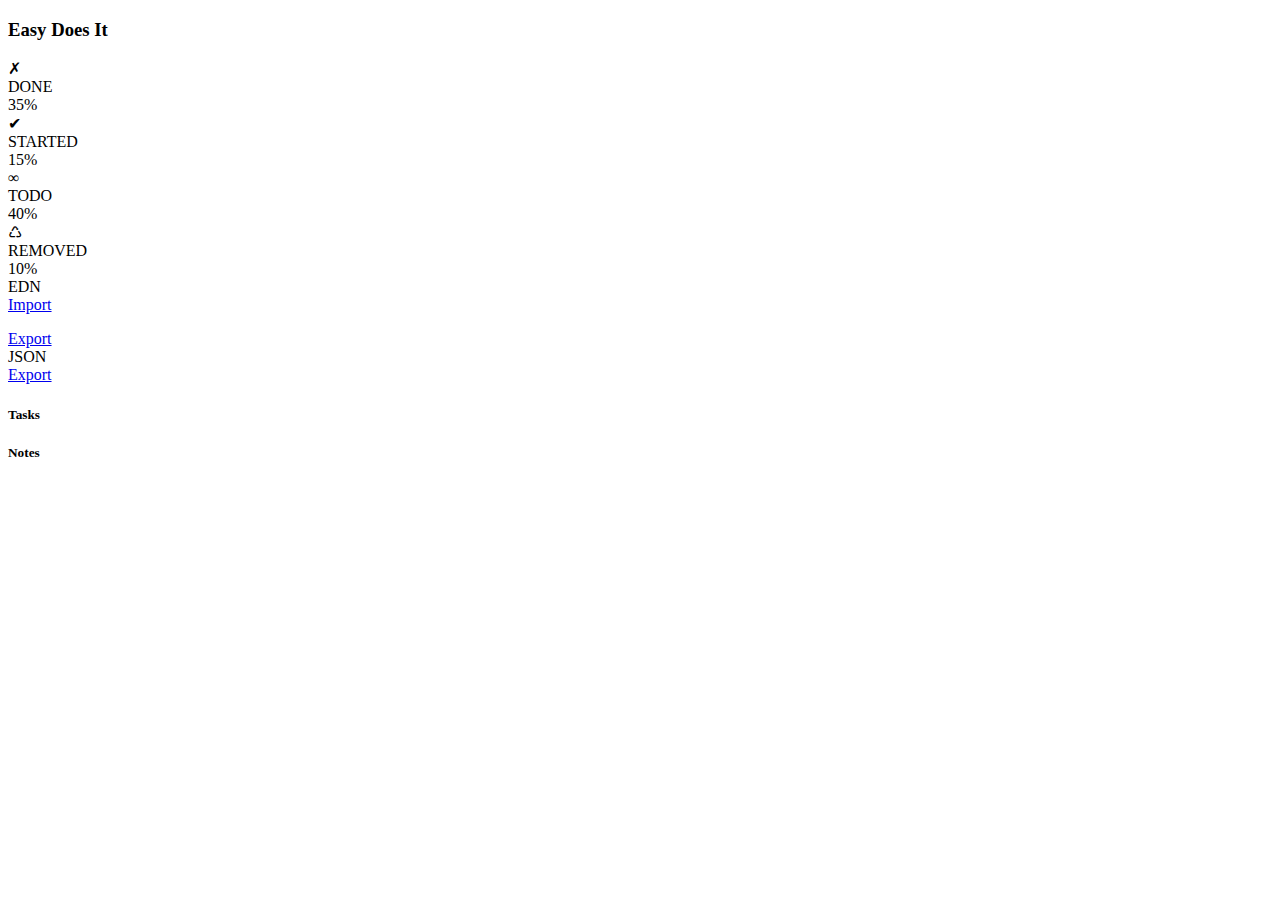
==== resources/index.html @ 30fa5a87 "initial commit" ====
<!DOCTYPE html>
<html lang="en">
  <head>

    <!-- Basic Page Needs
	 –––––––––––––––––––––––––––––––––––––––––––––––––– -->
    <meta charset="utf-8">
    <title>EDI TODO</title>
    <meta name="description" content="">
    <meta name="author" content="">

    <!-- Mobile Specific Metas
	 –––––––––––––––––––––––––––––––––––––––––––––––––– -->
    <meta name="viewport" content="width=device-width, initial-scale=1, maximum-scale=1">

    <!-- FONT
	 –––––––––––––––––––––––––––––––––––––––––––––––––– -->
    <link href='/css/fonts.css' rel='stylesheet' type='text/css'>

    <!-- CSS
	 –––––––––––––––––––––––––––––––––––––––––––––––––– -->
    <link rel="stylesheet" href="css/normalize.css">
    <link rel="stylesheet" href="css/skeleton.css">
    <link rel="stylesheet" href="css/style.css">

    <!-- Favicon
	 –––––––––––––––––––––––––––––––––––––––––––––––––– -->
    <link rel="icon" type="image/png" href="images/favicon.png" />
  </head>
  <body>

    <!-- Primary Page Layout
	 –––––––––––––––––––––––––––––––––––––––––––––––––– -->
    <div id="main" class="container">
      
      <div class="row">
	<h3 class="main-header">Easy Does It</h3>
      </div>

      <div class="row">
	
	<div class="two columns attr done" href="javascript:void(0);">
	  <div id="done-percent-icon" class="icon">&#10007;</div>
	  DONE <br /><span id="done-percent" class="percent">35%</span>
	</div>


	<div class="two columns attr started" href="javascript:void(0);">
	  <div id="started-percent-icon" class="icon">&#10004;</div>
	  STARTED <br /><span id="started-percent" class="percent">15%</span>
	</div>

	
	<div class="two columns attr todo" href="javascript:void(0);">
	  <div id="todo-percent-icon" class="icon">&#8734;</div>
	  TODO <br /><span id="todo-percent" class="percent">40%</span>
	</div>
	
	<div class="two columns attr removed" href="javascript:void(0);">	  
	  <div id="removed-percent-icon" class="icon">&#9850;</div>
	  REMOVED <br /> <span id="removed-percent" class="percent">10%</span>
	</div>

		
	<div class="two columns attr">
	  <div class="tool-nav sub-header">EDN</div>
	  <div class="tool-nav options">	    
	    <a id="edn-import" href="javascript:void(0);">Import</a> <p></p>
	    <a id="edn-export" href="javascript:void(0);">Export</a> 
	  </div>
	</div>
	
	<div class="two columns attr">
	  <div class="tool-nav sub-header">JSON</div>
	  <div class="tool-nav options">
	    <a id="json-export" href="javascript:void(0);">Export</a>
	  </div>
	</div>


      </div>
      
      <!-- TASK TABLE
	----------------------------------- -->      
      <div class="row">

	<h5 class="two columns">Tasks</h5>

	<div id="task-table-body" class="eight columns u-pull-right">	  
	</div>

	<div id="add-task" class="two columns table add-icon u-pull-left">
	</div>
	
      </div>

      <!-- NOTES TABLE
	----------------------------------- -->      
      <div class="row">

	<h5 class="two columns">Notes</h5>

	<div id="note-table-body" class="eight columns">
	</div>

	<div id="add-note" class="two columns table add-icon u-pull-left">
	</div>
		
      </div>      
    </div>
</div>
</div>

<div id="app" style="display:none"></div>

<!-- js
  --------------------------------------------------- -->
<script src="js/app.js" type="text/javascript"></script>
    
<!-- End Document
     –––––––––––––––––––––––––––––––––––––––––––––––––– -->
</body>
</html>
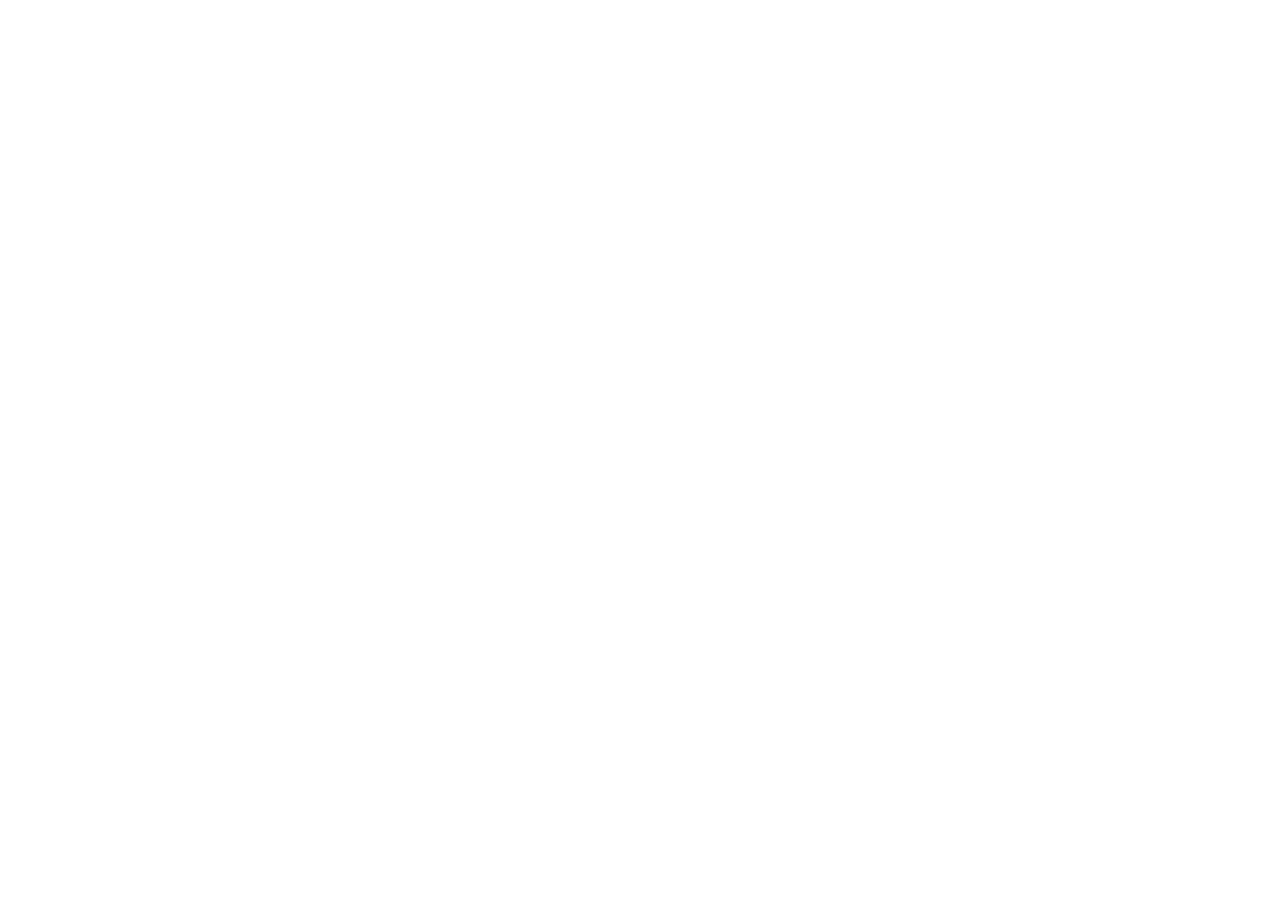
==== commit b4fcc6b3: "version 2" ====
--- a/resources/index.html
+++ b/resources/index.html
@@ -27,97 +27,18 @@
 	 –––––––––––––––––––––––––––––––––––––––––––––––––– -->
     <link rel="icon" type="image/png" href="images/favicon.png" />
   </head>
+  
   <body>
 
-    <!-- Primary Page Layout
-	 –––––––––––––––––––––––––––––––––––––––––––––––––– -->
-    <div id="main" class="container">
-      
-      <div class="row">
-	<h3 class="main-header">Easy Does It</h3>
-      </div>
-
-      <div class="row">
-	
-	<div class="two columns attr done" href="javascript:void(0);">
-	  <div id="done-percent-icon" class="icon">&#10007;</div>
-	  DONE <br /><span id="done-percent" class="percent">35%</span>
-	</div>
+    
+    <div id="app" class="container"></div>
 
 
-	<div class="two columns attr started" href="javascript:void(0);">
-	  <div id="started-percent-icon" class="icon">&#10004;</div>
-	  STARTED <br /><span id="started-percent" class="percent">15%</span>
-	</div>
-
-	
-	<div class="two columns attr todo" href="javascript:void(0);">
-	  <div id="todo-percent-icon" class="icon">&#8734;</div>
-	  TODO <br /><span id="todo-percent" class="percent">40%</span>
-	</div>
-	
-	<div class="two columns attr removed" href="javascript:void(0);">	  
-	  <div id="removed-percent-icon" class="icon">&#9850;</div>
-	  REMOVED <br /> <span id="removed-percent" class="percent">10%</span>
-	</div>
-
-		
-	<div class="two columns attr">
-	  <div class="tool-nav sub-header">EDN</div>
-	  <div class="tool-nav options">	    
-	    <a id="edn-import" href="javascript:void(0);">Import</a> <p></p>
-	    <a id="edn-export" href="javascript:void(0);">Export</a> 
-	  </div>
-	</div>
-	
-	<div class="two columns attr">
-	  <div class="tool-nav sub-header">JSON</div>
-	  <div class="tool-nav options">
-	    <a id="json-export" href="javascript:void(0);">Export</a>
-	  </div>
-	</div>
-
-
-      </div>
-      
-      <!-- TASK TABLE
-	----------------------------------- -->      
-      <div class="row">
-
-	<h5 class="two columns">Tasks</h5>
-
-	<div id="task-table-body" class="eight columns u-pull-right">	  
-	</div>
-
-	<div id="add-task" class="two columns table add-icon u-pull-left">
-	</div>
-	
-      </div>
-
-      <!-- NOTES TABLE
-	----------------------------------- -->      
-      <div class="row">
-
-	<h5 class="two columns">Notes</h5>
-
-	<div id="note-table-body" class="eight columns">
-	</div>
-
-	<div id="add-note" class="two columns table add-icon u-pull-left">
-	</div>
-		
-      </div>      
-    </div>
-</div>
-</div>
-
-<div id="app" style="display:none"></div>
-
-<!-- js
-  --------------------------------------------------- -->
-<script src="js/app.js" type="text/javascript"></script>
+    <!-- js
+      --------------------------------------------------- -->
+    <script src="js/app.js" type="text/javascript"></script>
     
-<!-- End Document
-     –––––––––––––––––––––––––––––––––––––––––––––––––– -->
-</body>
+    <!-- End Document
+	 –––––––––––––––––––––––––––––––––––––––––––––––––– -->
+  </body>
 </html>
